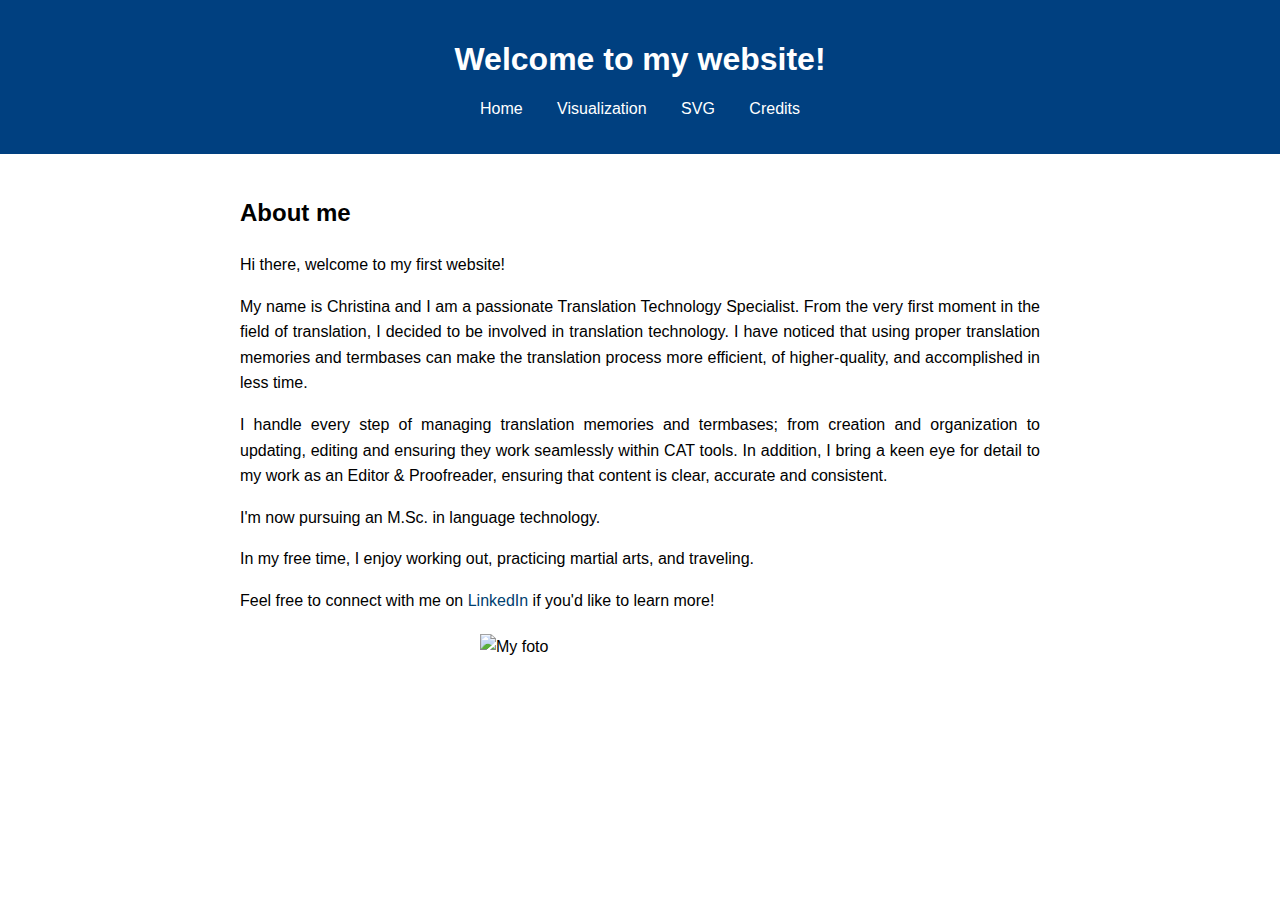
==== index.html @ 84de57a3 "Add files via upload" ====
<!DOCTYPE html>
<html lang="en">
<head>
    <meta charset="UTF-8">
    <meta name="viewport" content="width=device-width, initial-scale=1.0">
    <title>Home</title>
    <link rel="stylesheet" href="styles.css">
</head>
<body>
    <header>
        <h1>Welcome to my website!</h1>
        <nav>
            <ul>
                <li><a href="index.html">Home</a></li>
                <li><a href="visualizations.html">Visualization</a></li>
                <li><a href="svg.html">SVG</a></li>
                <li><a href="credits.html">Credits</a></li>
            </ul>
        </nav>
    </header>

    <section>
                <h2>About me</h2>

                <p>Hi there, welcome to my first website!</p>
                <p>My name is Christina and I am a passionate Translation Technology Specialist.
                    From the very first moment in the field of translation, I decided to be involved
                    in translation technology. I have noticed that using proper translation memories
                    and termbases can make the translation process more efficient, of higher-quality,
                    and accomplished in less time.
                </p>
                <p>I handle every step of managing translation memories and termbases; from creation and organization
                    to updating, editing and ensuring they work seamlessly within CAT tools. In addition, I bring a keen eye
                    for detail to my work as an Editor & Proofreader, ensuring that content is clear, accurate and consistent.
                </p>
                <p>I'm now pursuing an M.Sc. in language technology. </p>
                <p>In my free time, I enjoy working out, practicing martial arts, and traveling.</p>
                <p>Feel free to connect with me on 
                    <a style="color: #004070; text-decoration:none"
                    href="https://www.linkedin.com/in/christinalepenitsa/"
                    target="_blank">
                    LinkedIn</a> if you'd like to learn more!</p>
        <img src="images/profile.jpg" alt="My foto">
    </section>
</body>
</html>
---- styles.css ----
body { 
    font-family: Arial, sans-serif;
    margin: 0;
    padding: 0;
    text-align: center;
}

header {
    background-color: #004080;
    color: white;
    padding: 20px;
}

nav ul {
    list-style-type: none;
    padding: 0;
}

nav ul li {
    display: inline;
    margin: 0 15px;
}

nav ul li a {
    color: white;
    text-decoration: none;
}

section {
    padding: 20px;
    max-width: 800px;
    margin: auto;
    text-align: justify;
    line-height: 1.6;
}

img {
    width: 90%;
    max-width: 1200px;
    height: auto;
    display: block;
    margin: 20px auto;
}

.container {
    display: flex;
    flex-direction: column;
    align-items: center;
}

.text-container {
    max-width: 700px;
    margin: auto;
}

@media (min-width: 768px) {
    .container {
        display: flex;
        flex-direction: row;
        justify-content: center;
        align-items: center;
    }

    .text-container {
        max-width: 50%;
        text-align: left;
        padding: 20px;
    }

    img {
        max-width: 40%;
    }
}
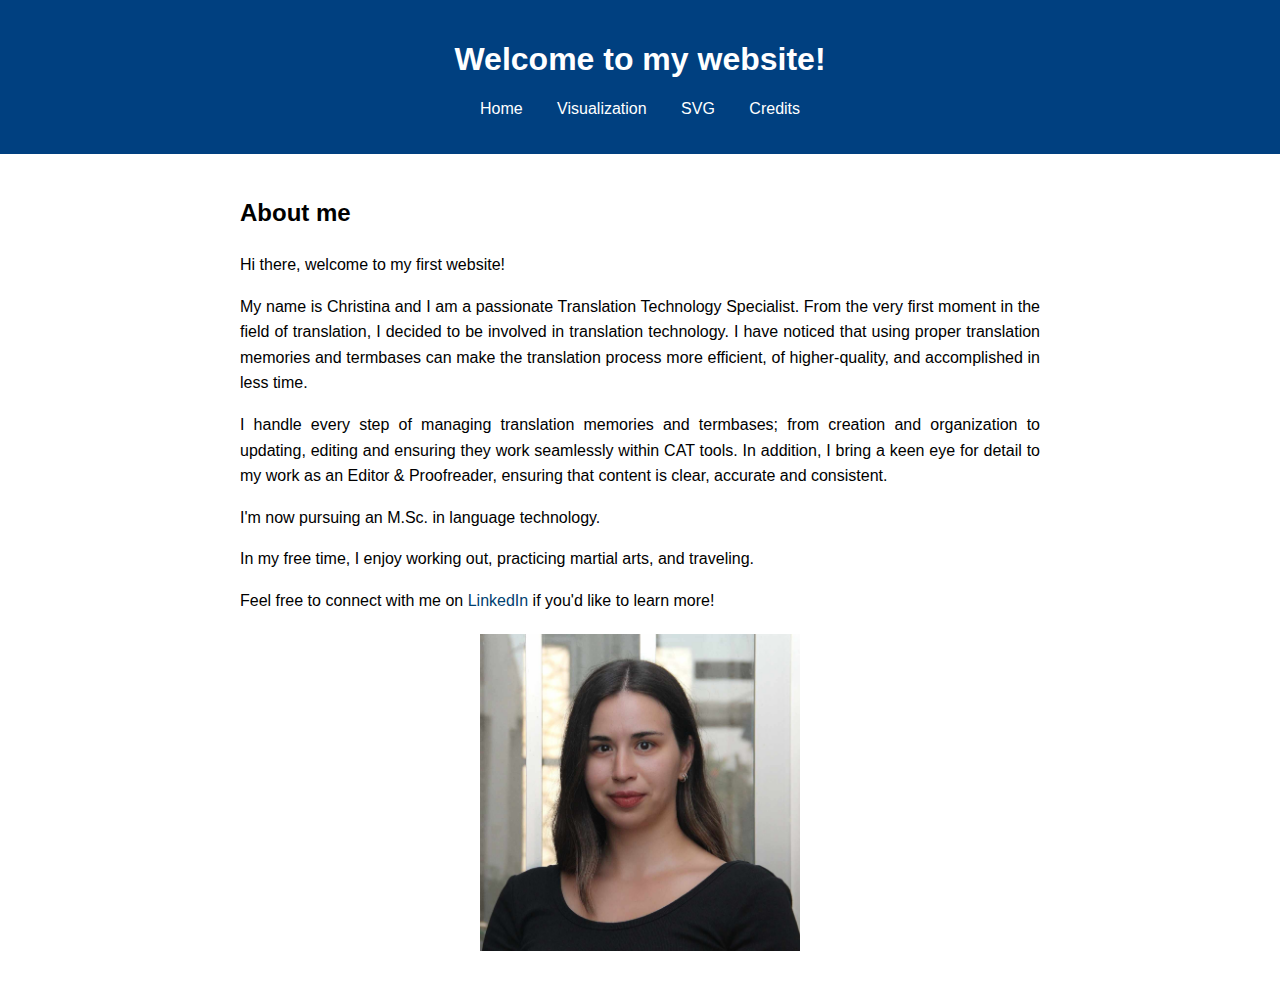
==== commit 11745862: "index.html" ====
--- a/index.html
+++ b/index.html
@@ -40,7 +40,7 @@
                     href="https://www.linkedin.com/in/christinalepenitsa/"
                     target="_blank">
                     LinkedIn</a> if you'd like to learn more!</p>
-        <img src="images/profile.jpg" alt="My foto">
+        <img src="profile.jpg" alt="My foto">
     </section>
 </body>
-</html>+</html>
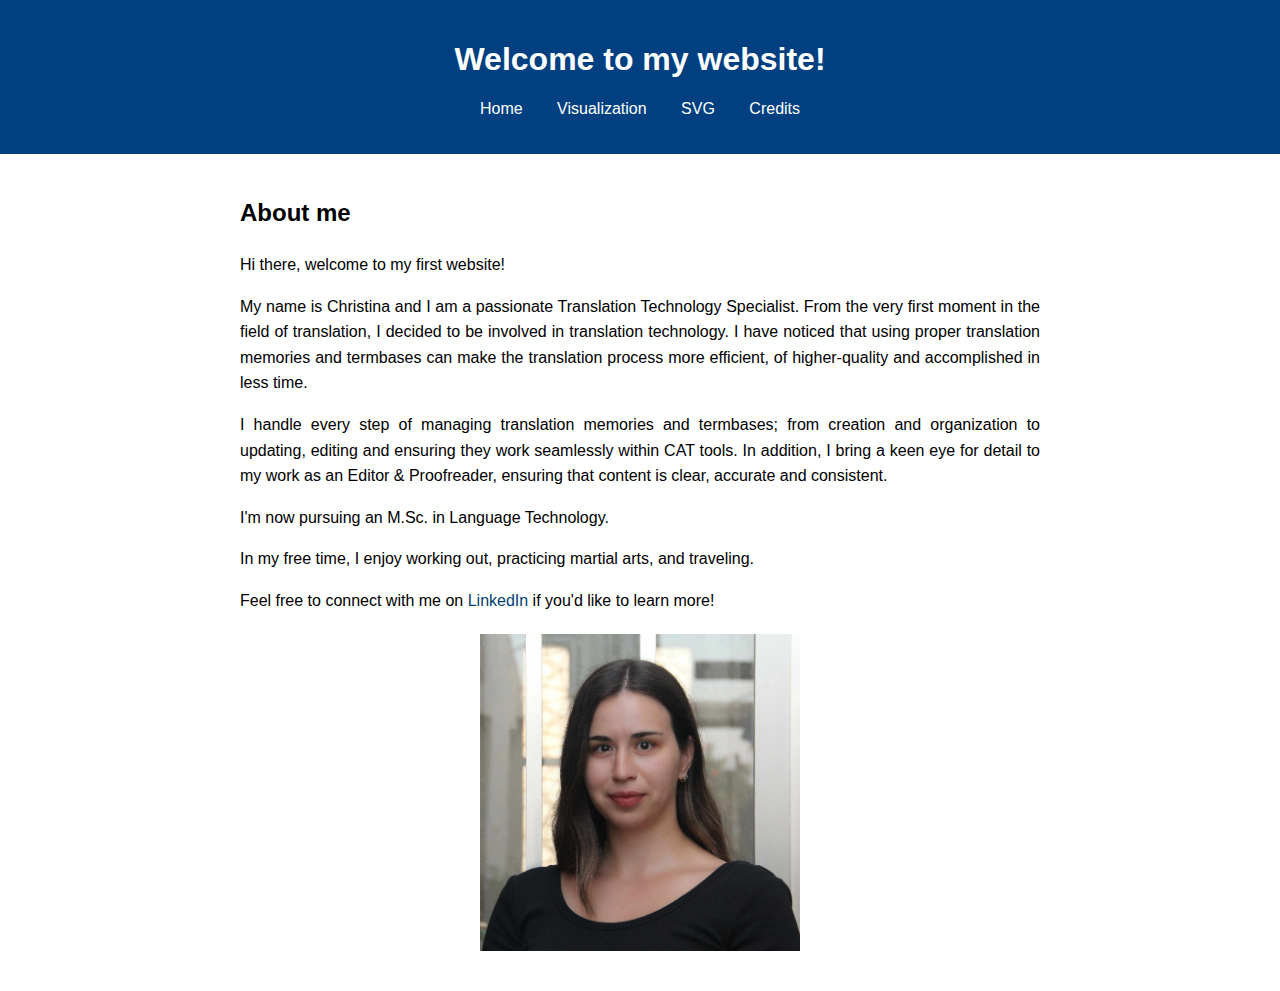
==== commit 1f124b87: "index.html" ====
--- a/index.html
+++ b/index.html
@@ -26,14 +26,14 @@
                 <p>My name is Christina and I am a passionate Translation Technology Specialist.
                     From the very first moment in the field of translation, I decided to be involved
                     in translation technology. I have noticed that using proper translation memories
-                    and termbases can make the translation process more efficient, of higher-quality,
+                    and termbases can make the translation process more efficient, of higher-quality
                     and accomplished in less time.
                 </p>
                 <p>I handle every step of managing translation memories and termbases; from creation and organization
                     to updating, editing and ensuring they work seamlessly within CAT tools. In addition, I bring a keen eye
                     for detail to my work as an Editor & Proofreader, ensuring that content is clear, accurate and consistent.
                 </p>
-                <p>I'm now pursuing an M.Sc. in language technology. </p>
+                <p>I'm now pursuing an M.Sc. in Language Technology. </p>
                 <p>In my free time, I enjoy working out, practicing martial arts, and traveling.</p>
                 <p>Feel free to connect with me on 
                     <a style="color: #004070; text-decoration:none"
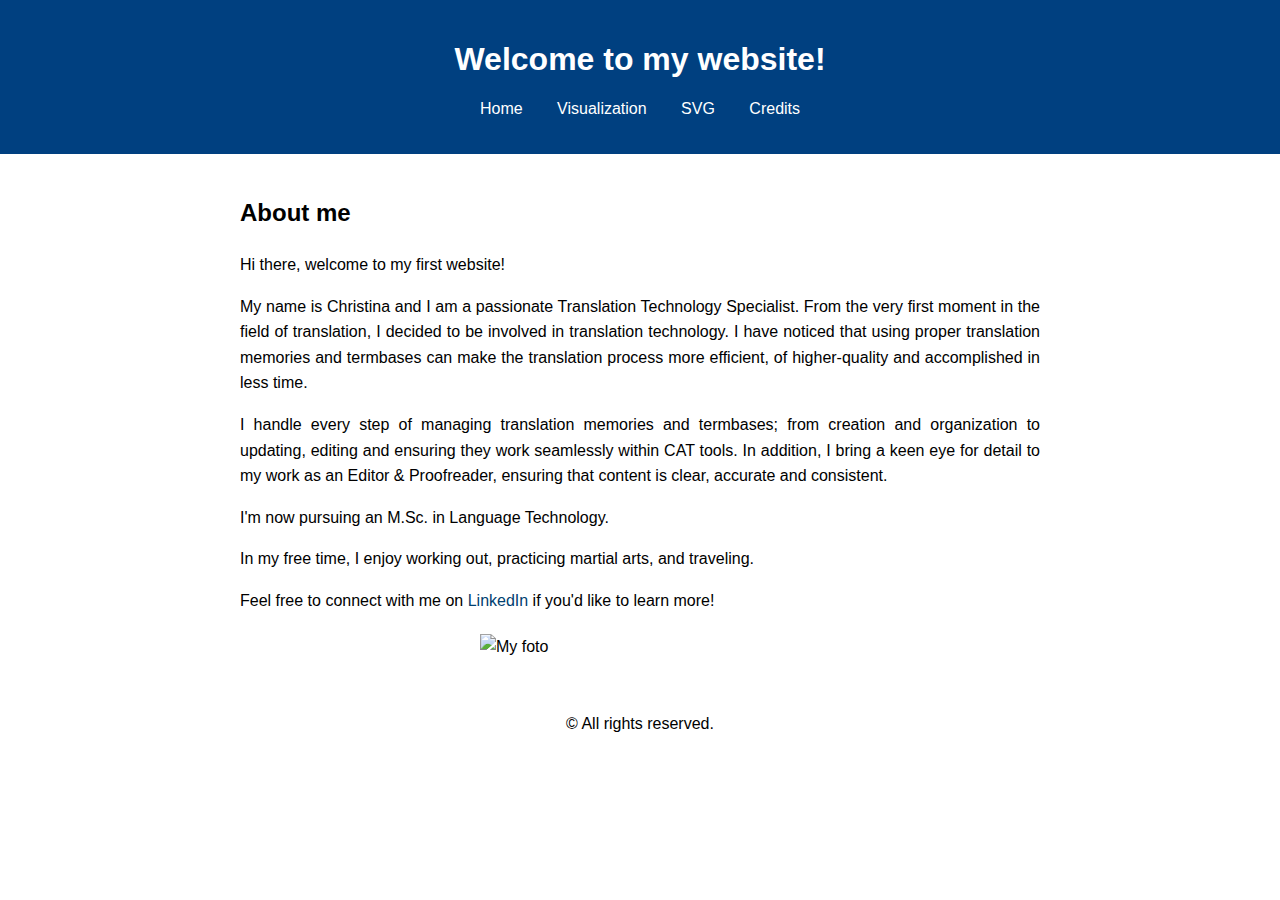
==== commit 543fa6ba: "index.html" ====
--- a/index.html
+++ b/index.html
@@ -40,7 +40,10 @@
                     href="https://www.linkedin.com/in/christinalepenitsa/"
                     target="_blank">
                     LinkedIn</a> if you'd like to learn more!</p>
-        <img src="profile.jpg" alt="My foto">
+        <img src="images/profile.jpg" alt="My foto">
     </section>
+    <footer>
+        <p>&copy; All rights reserved.</p>
+    </footer>
 </body>
 </html>
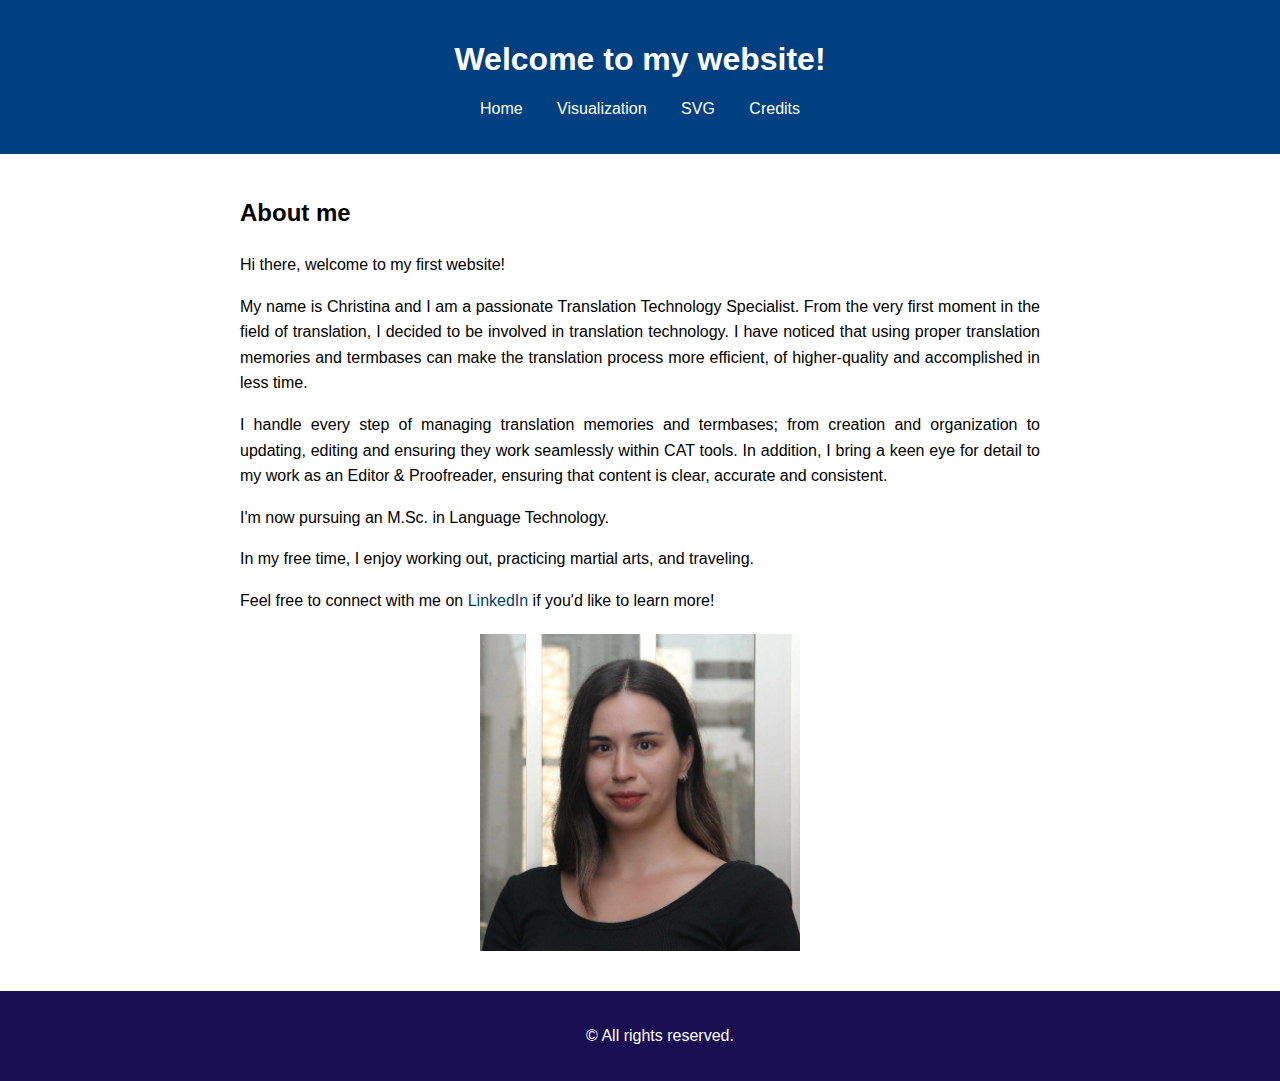
==== commit 227c58db: "index.html" ====
--- a/index.html
+++ b/index.html
@@ -40,7 +40,7 @@
                     href="https://www.linkedin.com/in/christinalepenitsa/"
                     target="_blank">
                     LinkedIn</a> if you'd like to learn more!</p>
-        <img src="images/profile.jpg" alt="My foto">
+        <img src="profile.jpg" alt="My foto">
     </section>
     <footer>
         <p>&copy; All rights reserved.</p>
--- a/styles.css
+++ b/styles.css
@@ -70,4 +70,23 @@
     img {
         max-width: 40%;
     }
-}+}
+
+footer {
+    background-color: #180e51;
+    color: white;
+    padding: 20px;
+    text-align: center;
+    position: relative;
+    bottom: 0;
+    width: 100%;
+}
+
+footer a {
+    color: white;
+    text-decoration: none;
+}
+
+footer a:hover {
+    text-decoration: underline;
+}
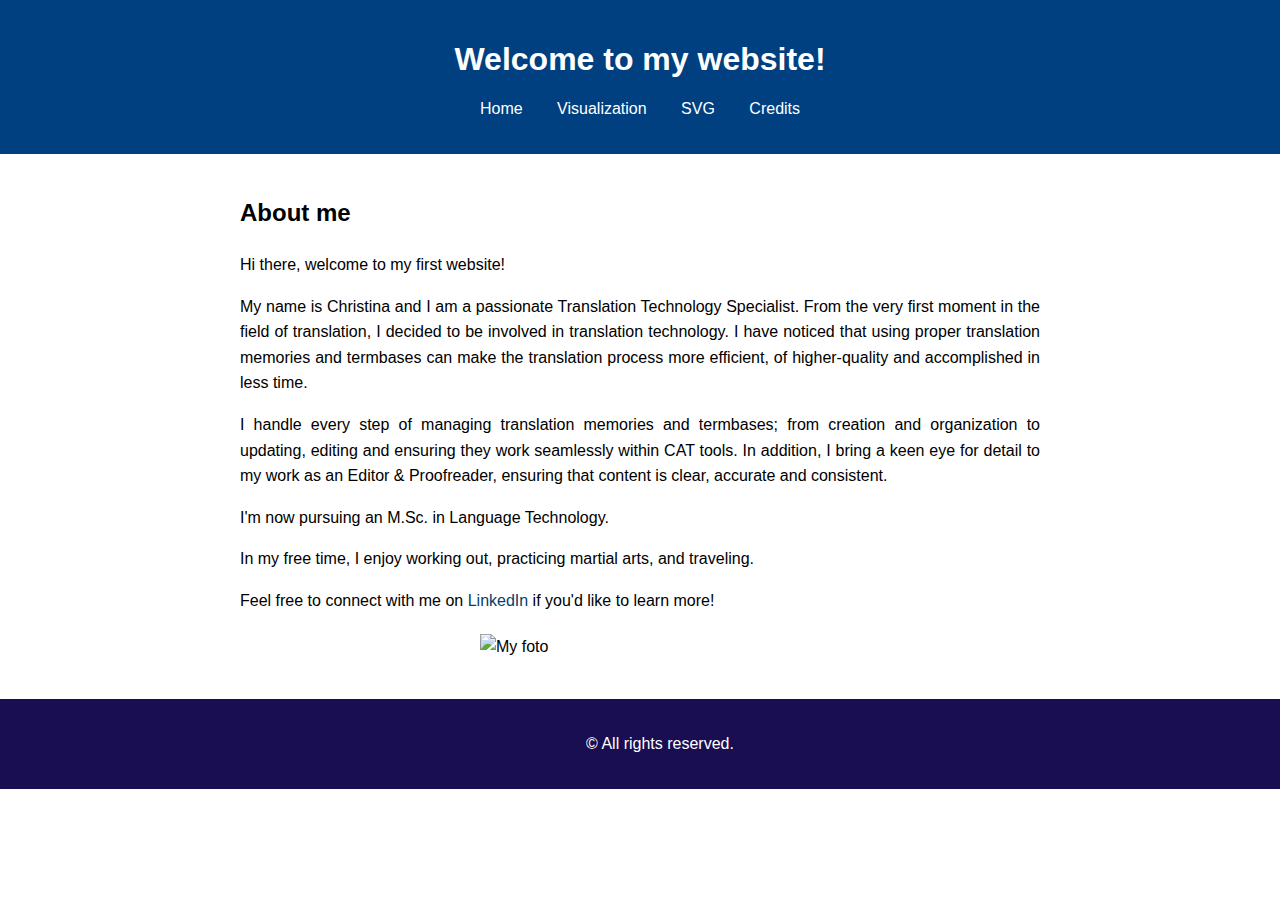
==== commit 37e06eeb: "index.html" ====
--- a/index.html
+++ b/index.html
@@ -40,7 +40,7 @@
                     href="https://www.linkedin.com/in/christinalepenitsa/"
                     target="_blank">
                     LinkedIn</a> if you'd like to learn more!</p>
-        <img src="profile.jpg" alt="My foto">
+        <img src="images/profile.jpg" alt="My foto">
     </section>
     <footer>
         <p>&copy; All rights reserved.</p>
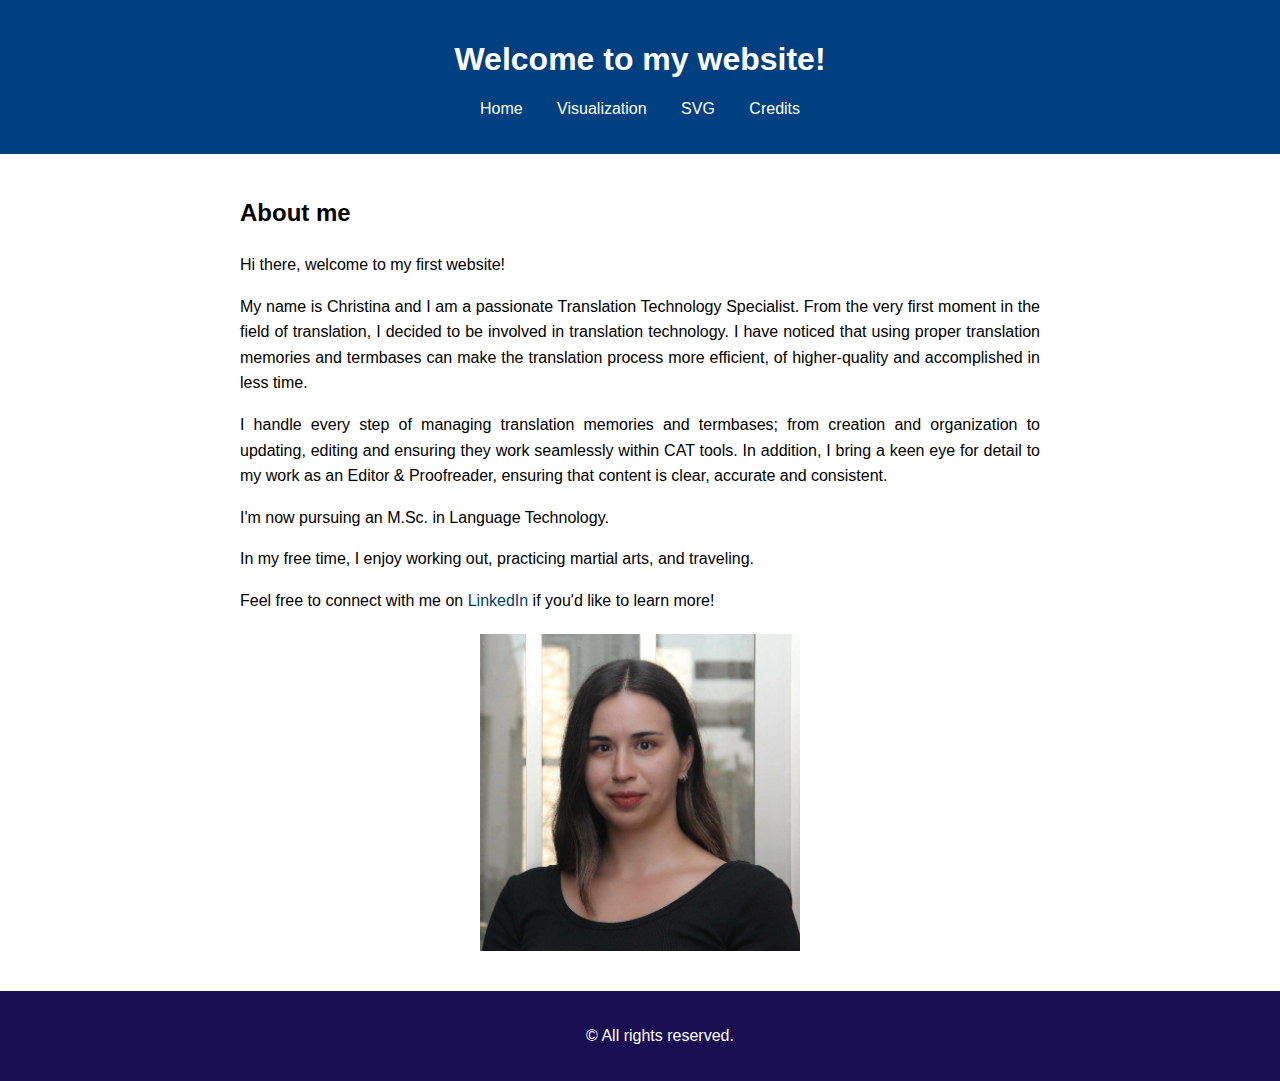
==== commit 2390a09d: "index.html" ====
--- a/index.html
+++ b/index.html
@@ -40,7 +40,7 @@
                     href="https://www.linkedin.com/in/christinalepenitsa/"
                     target="_blank">
                     LinkedIn</a> if you'd like to learn more!</p>
-        <img src="images/profile.jpg" alt="My foto">
+        <img src="profile.jpg" alt="My foto">
     </section>
     <footer>
         <p>&copy; All rights reserved.</p>
